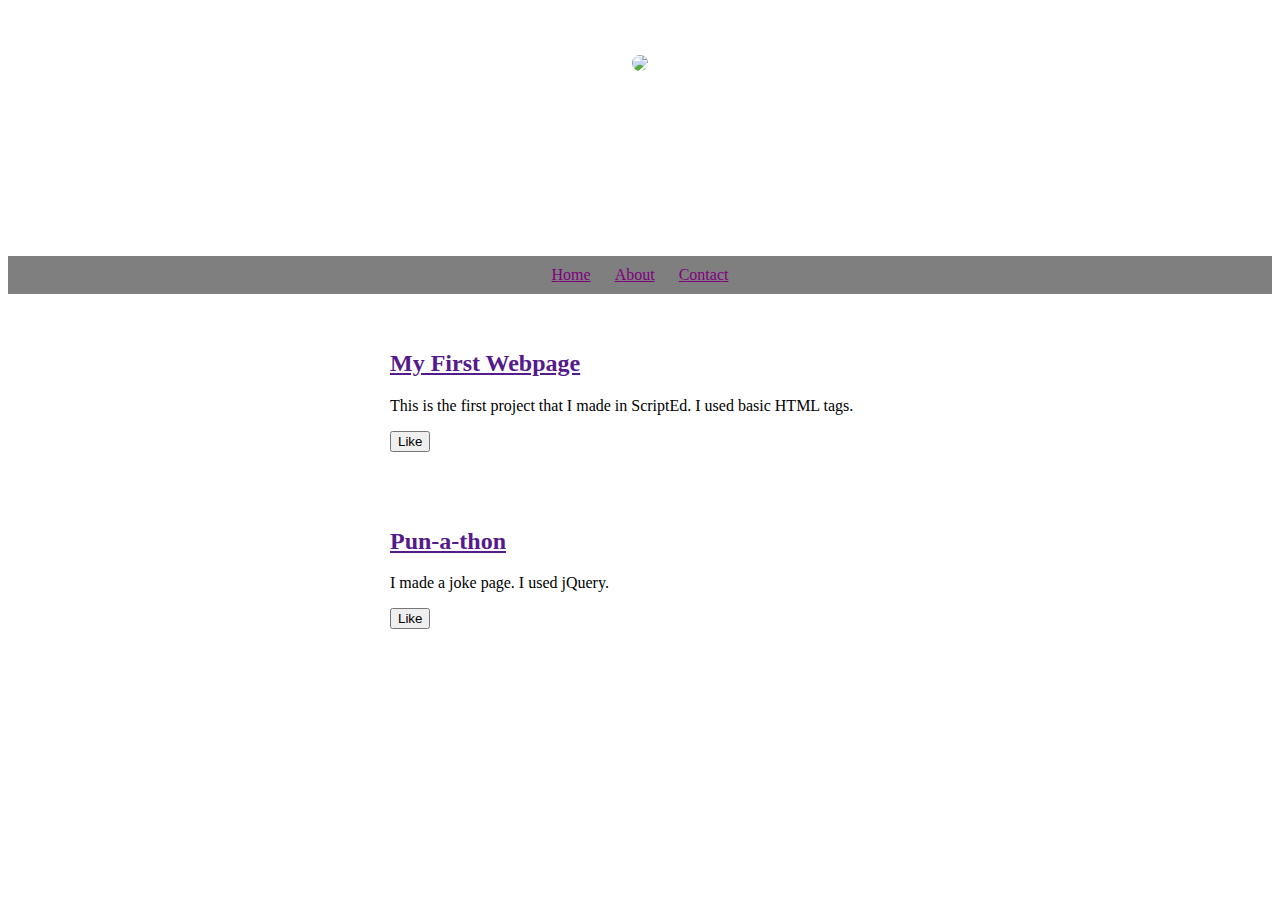
==== index.html @ e01322ee "I changed stuff" ====
<!doctype html>
<head>
  
  <title>Portfolio Page</title>
  <link href="style.css" rel="stylesheet">
  <script src="https://code.jquery.com/jquery-2.2.4.min.js"></script>
  <script src="script.js"></script>
</head>
<body>
  <header>
    <img id="profile" src="images/scripted_logo_orange.png">
    <h1>ScriptEd's Portfolio</h1>
    <ul>
      <li><a class="nav" href="">Home</a></li>
      <li><a class="nav" href="">About</a></li>
      <li><a class="nav" href="">Contact</a></li>
    </ul>
  </header>
  <div class="project">
    <h2 class="project-title"> <a href="">My First Webpage</a></h2>
    <p>This is the first project that I made in ScriptEd. I used basic HTML tags.</p>
    <button>Like</button>
    <p id="like"></p>
  </div>
<div class="project">
    <h2 class="project-title"> <a href="">Pun-a-thon</a></h2>
    <p>I made a joke page. I used jQuery.</p>
    <button>Like</button>
    <p id="like"></p>
  </div>
</body>
---- style.css ----
header {
      text-align: center;
      background: url("https://68.media.tumblr.com/2dfc3369827df9b981e111d7fd8fc732/tumblr_mvemcyarmn1rslphyo1_400.gif" );
      background-size: cover;
      color: white;
    }
    .nav {
      color: purple;
    }
    h1 {
      font-size: 70px;
    }
    img {
      margin: 40px 0px 0px 0px;
      border: 7px solid white;
      border-radius: 20px;
    }
    ul {
      padding: 10px;
      background: rgba(0,0,0,0.5);
    }
    li {
      display: inline;
      padding: 0px 10px 0px 10px;
    }
    div{
      max-width: 500px;
      padding: 20px;
      margin: 0 auto;
    }
    @media (max-width: 500px) {
      h1 {
        font-size: 36px;
        padding: 5px;
      }
      li {
        padding: 5px;
        display: block;
      }
    }
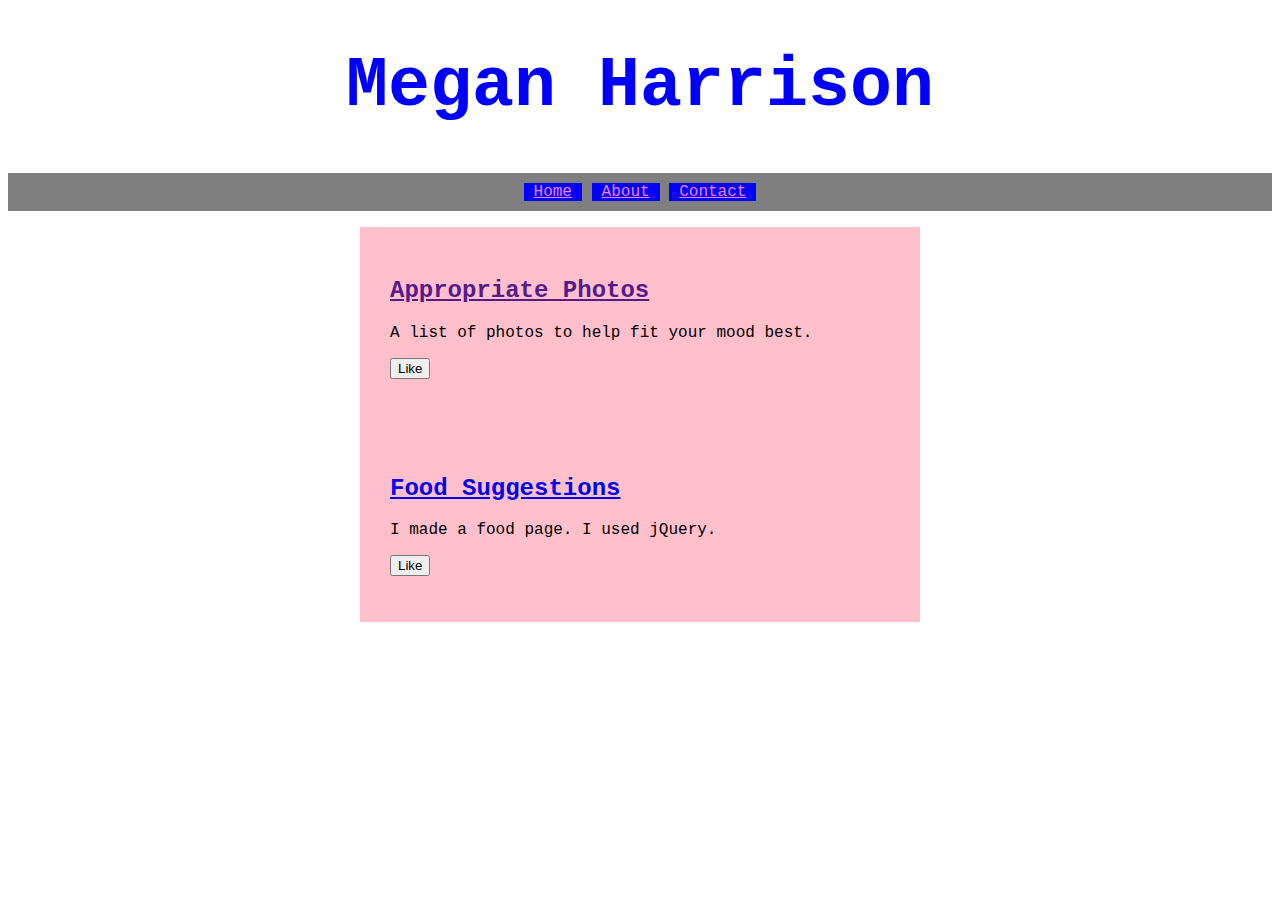
==== commit f5e8b374: "I changed stuff" ====
--- a/index.html
+++ b/index.html
@@ -8,28 +8,24 @@
 </head>
 <body>
   <header>
-    <img id="profile" src="images/scripted_logo_orange.png">
-    <h1>ScriptEd's Portfolio</h1>
+   
+    <h1>Megan Harrison</h1>
     <ul>
-      <li><a class="nav" href="">Home</a></li>
-      <li><a class="nav" href="">About</a></li>
-      <li><a class="nav" href="">Contact</a></li>
+      <li><a class="nav" href="/index.html">Home</a></li>
+      <li><a class="nav" href="pages/about.html">About</a></li>
+      <li><a class="nav" href="pages/contact.html">Contact</a></li>
     </ul>
   </header>
   <div class="project">
-    <h2 class="project-title"> <a href="">My First Webpage</a></h2>
-    <p>This is the first project that I made in ScriptEd. I used basic HTML tags.</p>
+    <h2 class="project-title"> <a href="">Appropriate Photos</a></h2>
+    <p>A list of photos to help fit your mood best.</p>
     <button>Like</button>
     <p id="like"></p>
   </div>
 <div class="project">
-    <h2 class="project-title"> <a href="">Pun-a-thon</a></h2>
-    <p>I made a joke page. I used jQuery.</p>
+    <h2 class="project-title"> <a href="pages/food.html">Food Suggestions</a></h2>
+    <p>I made a food page. I used jQuery.</p>
     <button>Like</button>
     <p id="like"></p>
   </div>
 </body>
-
-
-
-
--- a/style.css
+++ b/style.css
@@ -5,36 +5,41 @@
       color: white;
     }
     .nav {
-      color: purple;
+      color: violet;
     }
-    h1 {
-      font-size: 70px;
-    }
-    img {
-      margin: 40px 0px 0px 0px;
-      border: 7px solid white;
-      border-radius: 20px;
-    }
+    
+ h1{
+   font-size: 70px;
+   font-family: "Courier New";
+   color: blue;
+  
+ }
+ 
+ 
     ul {
       padding: 10px;
       background: rgba(0,0,0,0.5);
+      font-family: "Courier New";
+   
     }
     li {
       display: inline;
       padding: 0px 10px 0px 10px;
+      background: blue;
+  
     }
     div{
       max-width: 500px;
-      padding: 20px;
+      padding: 30px;
       margin: 0 auto;
+      font-family: "Courier New";
+      background: pink;
     }
-    @media (max-width: 500px) {
-      h1 {
-        font-size: 36px;
-        padding: 5px;
-      }
+     @media (max-width: 5000x){
+     
       li {
-        padding: 5px;
+        padding: 10px;
         display: block;
       }
-    }+    }
+    